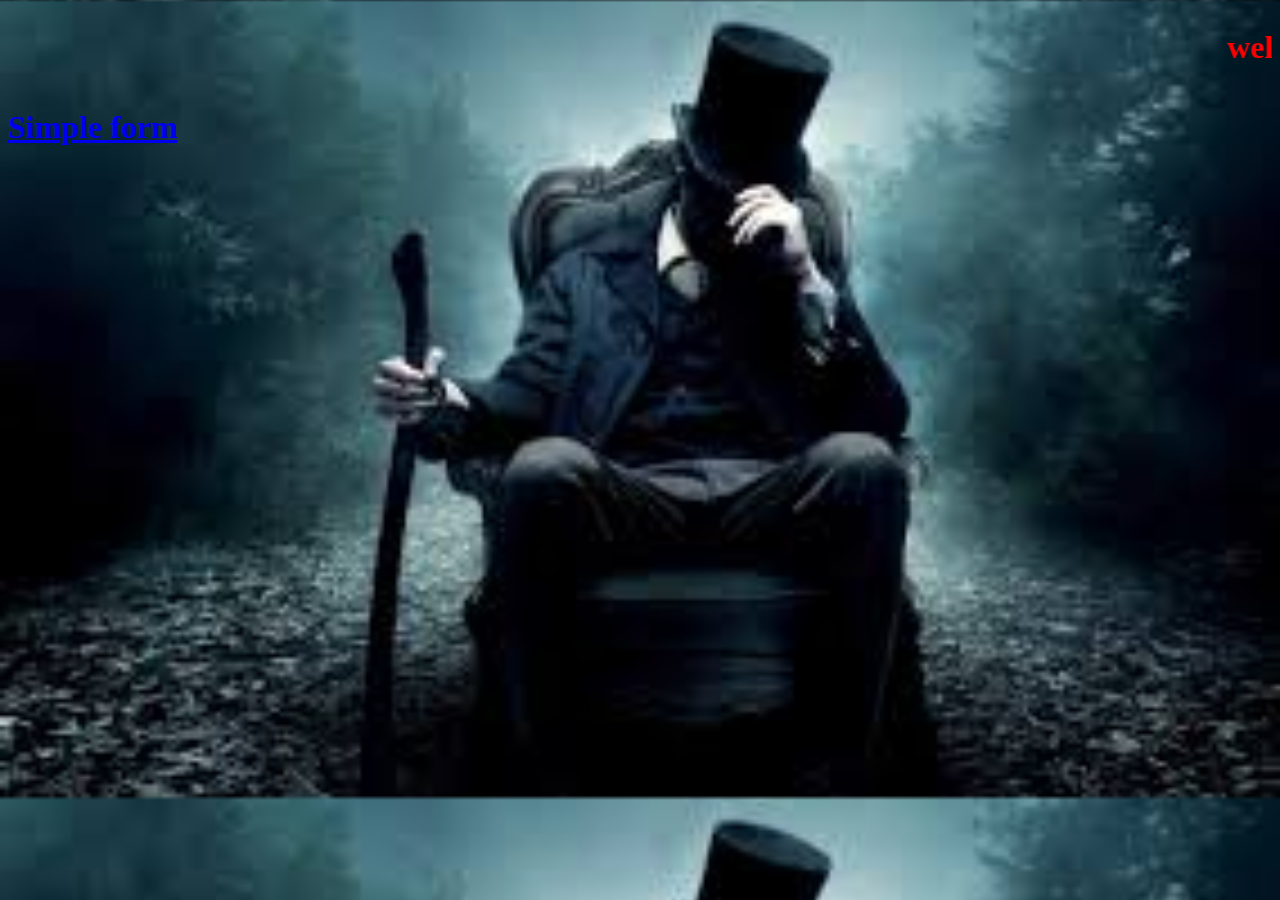
==== index.html @ f1d880a1 "done" ====
<html>
<head>
<title>Google</title>
<style>
</style>
</head>
<body background="1.jpg" style="background-size:100%">
  <marquee><h1 style="color:red">welcome</h1></marquee>
  <a href="shubhu.html"><h1> Simple form</h1></a>
</body>
</html>
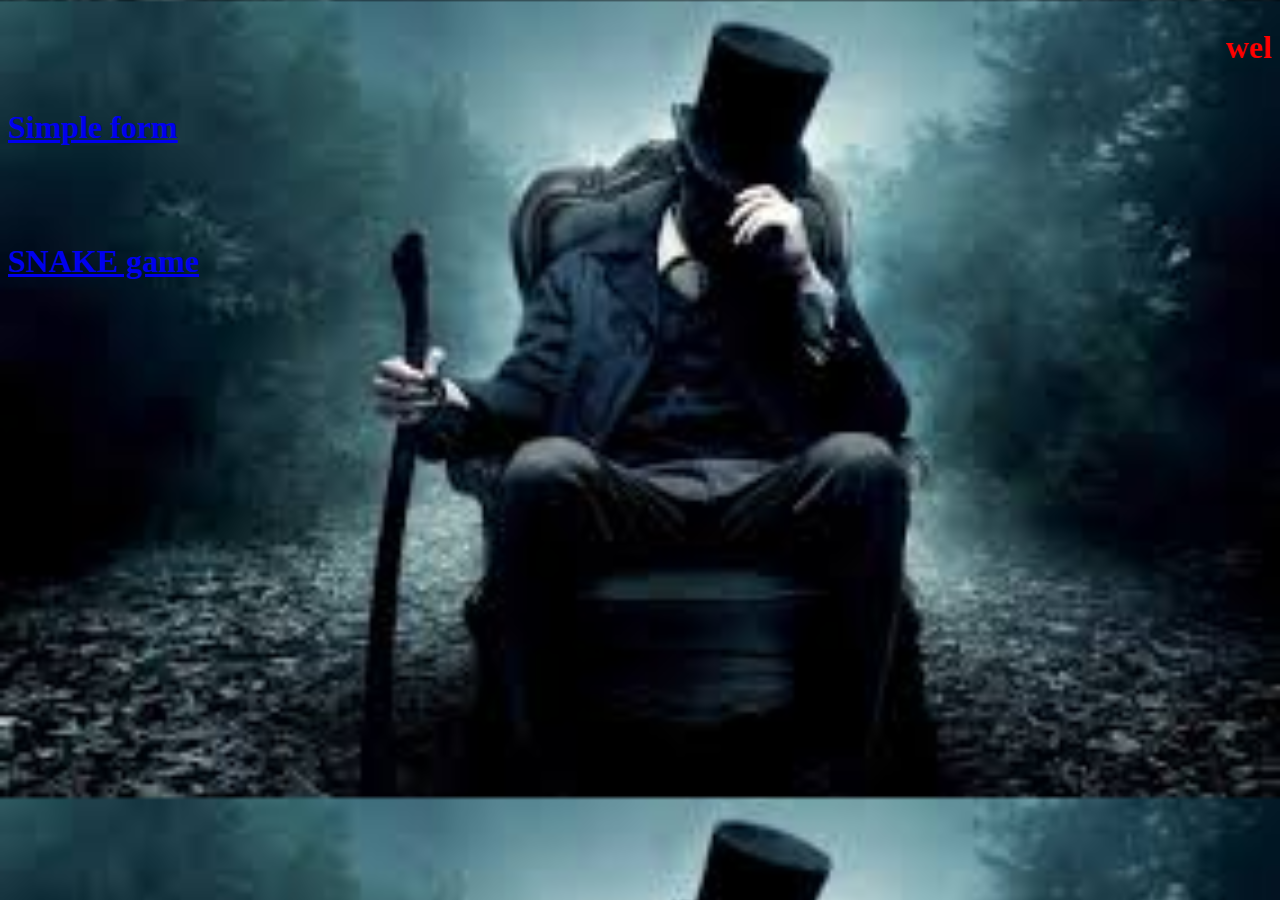
==== commit 7549569c: "correction" ====
--- a/index.html
+++ b/index.html
@@ -6,6 +6,10 @@
 </head>
 <body background="1.jpg" style="background-size:100%">
   <marquee><h1 style="color:red">welcome</h1></marquee>
-  <a href="shubhu.html"><h1> Simple form</h1></a>
+  <a href="shubhu.html"><h1> Simple form</h1></a><br />
+<br />
+<br />
+
+<a href="game.html"><h1> SNAKE game</h1></a>
 </body>
 </html>
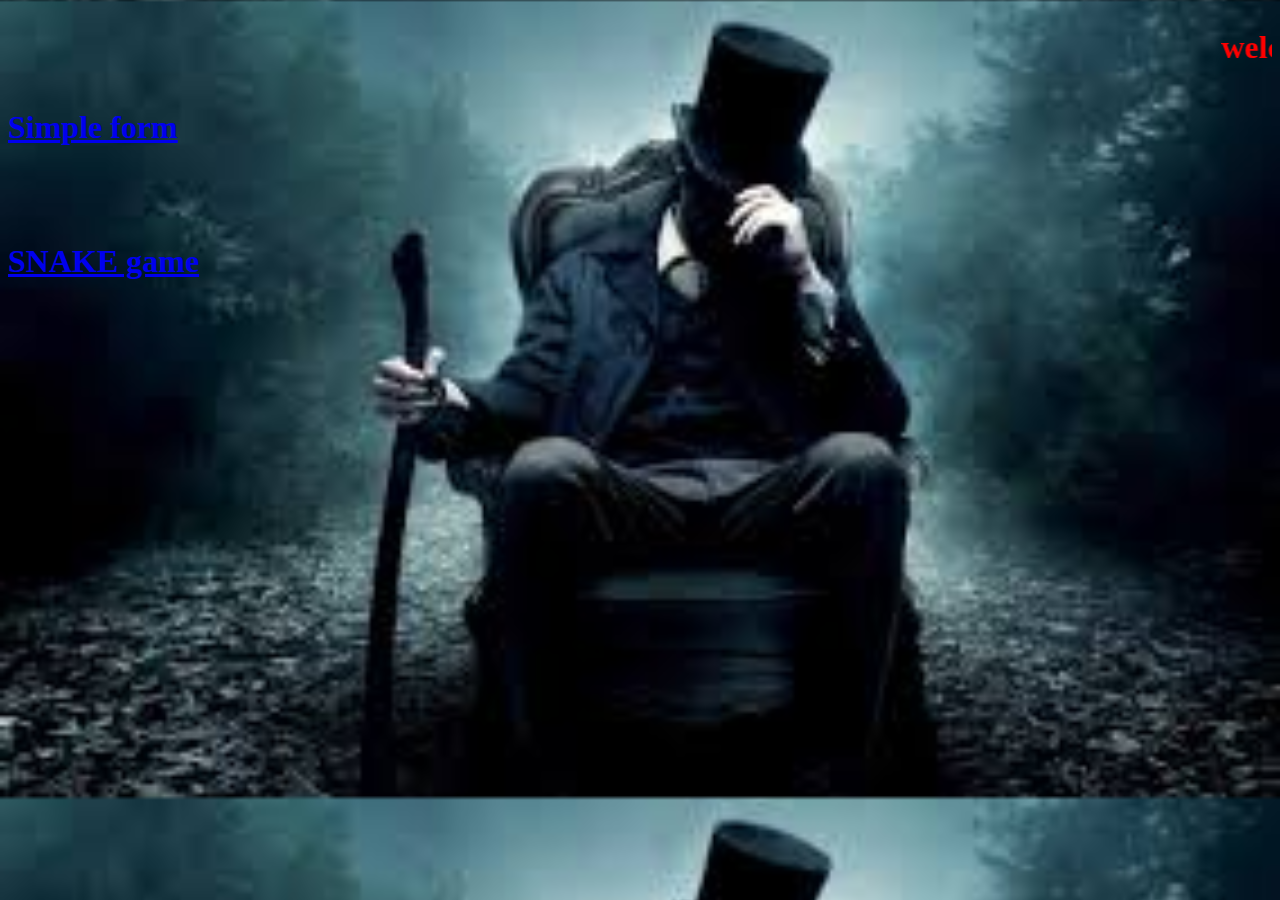
==== commit 2a2025f1: "Update index.html" ====
--- a/index.html
+++ b/index.html
@@ -1,6 +1,14 @@
 <html>
 <head>
-<title>Google</title>
+<title>pam</title>
+<link rel="shortcut icon" type="image/png" href="favicon.png"/>
+  <script async src="//pagead2.googlesyndication.com/pagead/js/adsbygoogle.js"></script>
+<script>
+     (adsbygoogle = window.adsbygoogle || []).push({
+          google_ad_client: "ca-pub-7756861454894960",
+          enable_page_level_ads: true
+     });
+</script>
 <style>
 </style>
 </head>
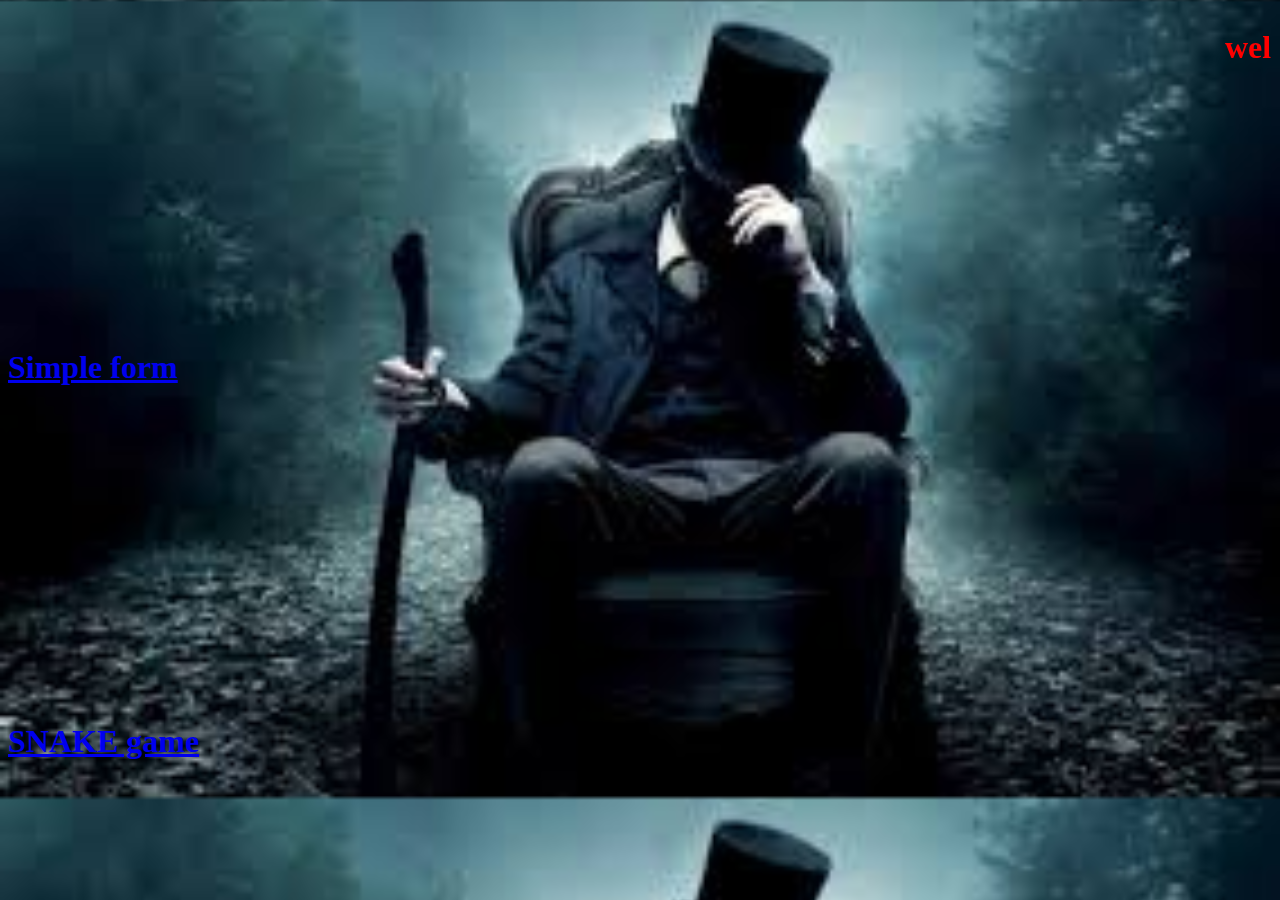
==== commit 0675b42a: "Update index.html" ====
--- a/index.html
+++ b/index.html
@@ -4,19 +4,22 @@
 <link rel="shortcut icon" type="image/png" href="favicon.png"/>
   <script async src="//pagead2.googlesyndication.com/pagead/js/adsbygoogle.js"></script>
 <script>
-     (adsbygoogle = window.adsbygoogle || []).push({
-          google_ad_client: "ca-pub-7756861454894960",
-          enable_page_level_ads: true
-     });
+  (adsbygoogle = window.adsbygoogle || []).push({
+    google_ad_client: "ca-pub-2184068929022278",
+    enable_page_level_ads: true
+  });
 </script>
 <style>
 </style>
 </head>
 <body background="1.jpg" style="background-size:100%">
   <marquee><h1 style="color:red">welcome</h1></marquee>
+  <iframe style="width:120px;height:240px;" marginwidth="0" marginheight="0" scrolling="no" frameborder="0" src="//ws-in.amazon-adsystem.com/widgets/q?ServiceVersion=20070822&OneJS=1&Operation=GetAdHtml&MarketPlace=IN&source=ac&ref=tf_til&ad_type=product_link&tracking_id=shu7864-21&marketplace=amazon&region=IN&placement=B077RV8CCY&asins=B077RV8CCY&linkId=8eada66d7e4b37b464dbc70a8f4e4871&show_border=false&link_opens_in_new_window=false&price_color=333333&title_color=0066C0&bg_color=FFFFFF">
+    </iframe>
   <a href="shubhu.html"><h1> Simple form</h1></a><br />
 <br />
 <br />
+  <iframe src="//rcm-na.amazon-adsystem.com/e/cm?o=1&p=8&l=ez&f=ifr&linkID=8f4a6ec66be6ca3b58ca7a1e21a8b73f&t=shu7864-20&tracking_id=shu7864-20" width="120" height="240" scrolling="no" border="0" marginwidth="0" style="border:none;" frameborder="0"></iframe>
 
 <a href="game.html"><h1> SNAKE game</h1></a>
 </body>
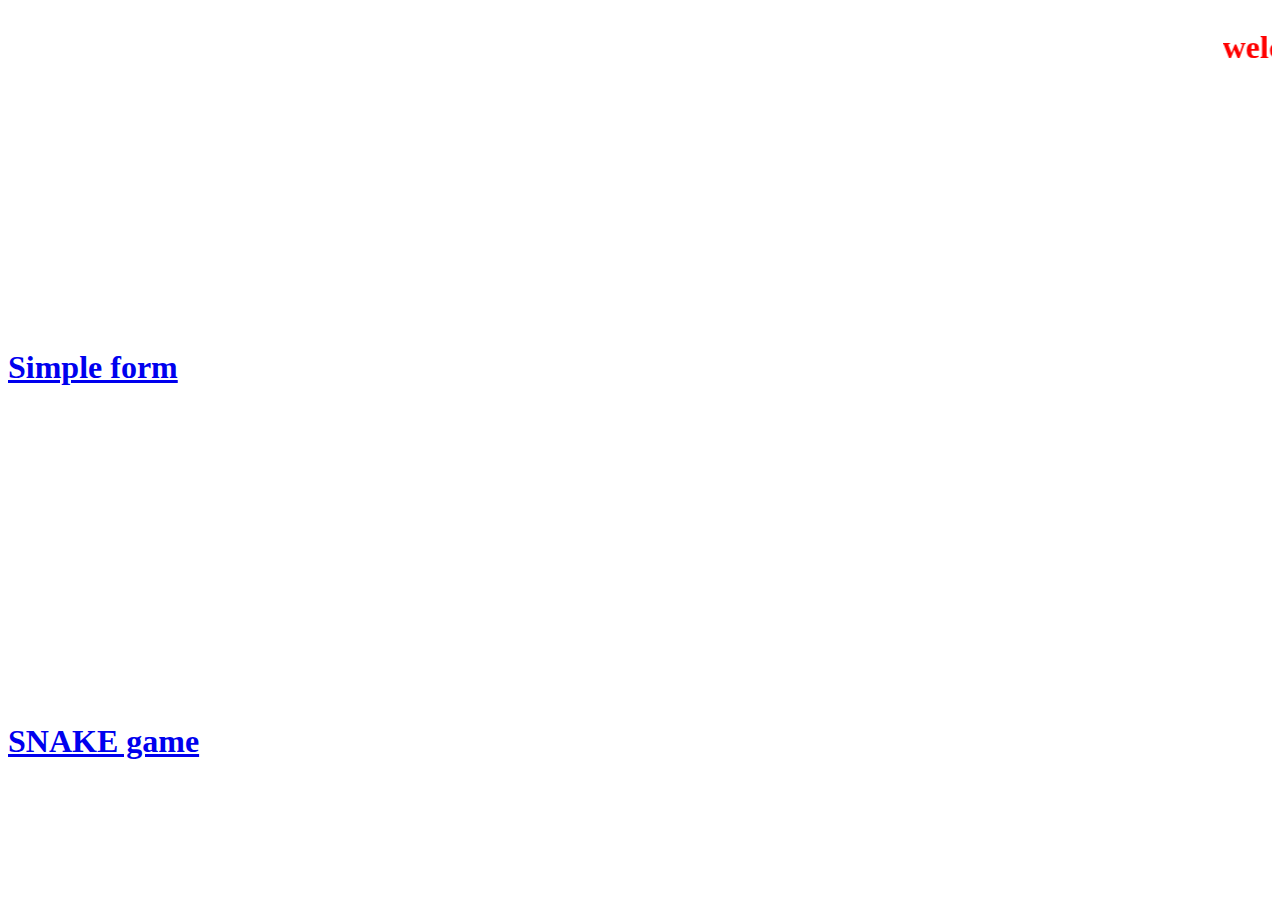
==== commit e39c762f: "Update index.html" ====
--- a/index.html
+++ b/index.html
@@ -12,7 +12,7 @@
 <style>
 </style>
 </head>
-<body background="1.jpg" style="background-size:100%">
+<body>
   <marquee><h1 style="color:red">welcome</h1></marquee>
   <iframe style="width:120px;height:240px;" marginwidth="0" marginheight="0" scrolling="no" frameborder="0" src="//ws-in.amazon-adsystem.com/widgets/q?ServiceVersion=20070822&OneJS=1&Operation=GetAdHtml&MarketPlace=IN&source=ac&ref=tf_til&ad_type=product_link&tracking_id=shu7864-21&marketplace=amazon&region=IN&placement=B077RV8CCY&asins=B077RV8CCY&linkId=8eada66d7e4b37b464dbc70a8f4e4871&show_border=false&link_opens_in_new_window=false&price_color=333333&title_color=0066C0&bg_color=FFFFFF">
     </iframe>
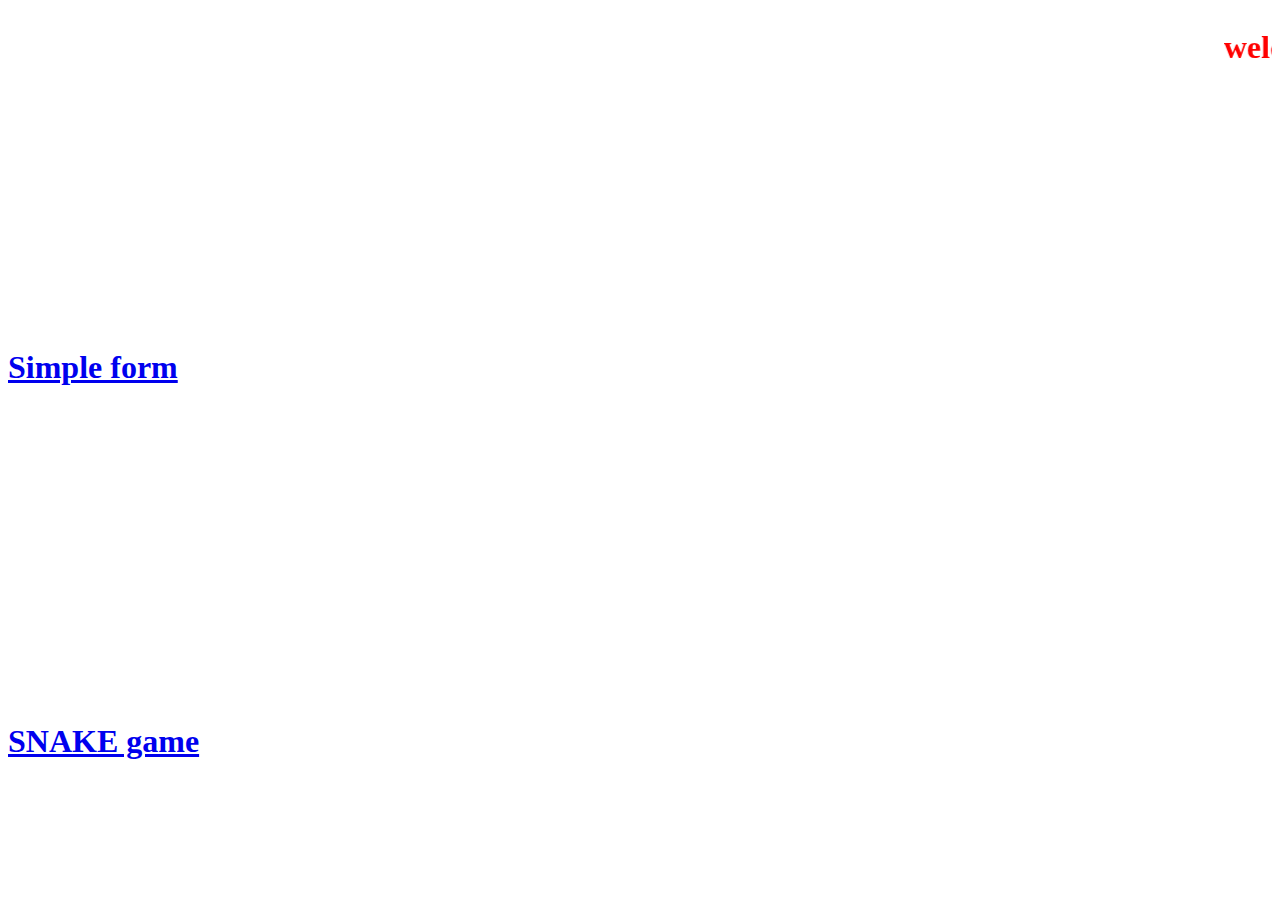
==== commit 3887317a: "Update index.html" ====
--- a/index.html
+++ b/index.html
@@ -15,7 +15,7 @@
 <body>
   <marquee><h1 style="color:red">welcome</h1></marquee>
   <iframe style="width:120px;height:240px;" marginwidth="0" marginheight="0" scrolling="no" frameborder="0" src="//ws-in.amazon-adsystem.com/widgets/q?ServiceVersion=20070822&OneJS=1&Operation=GetAdHtml&MarketPlace=IN&source=ac&ref=tf_til&ad_type=product_link&tracking_id=shu7864-21&marketplace=amazon&region=IN&placement=B077RV8CCY&asins=B077RV8CCY&linkId=8eada66d7e4b37b464dbc70a8f4e4871&show_border=false&link_opens_in_new_window=false&price_color=333333&title_color=0066C0&bg_color=FFFFFF">
-    </iframe>
+Hi    </iframe>
   <a href="shubhu.html"><h1> Simple form</h1></a><br />
 <br />
 <br />
